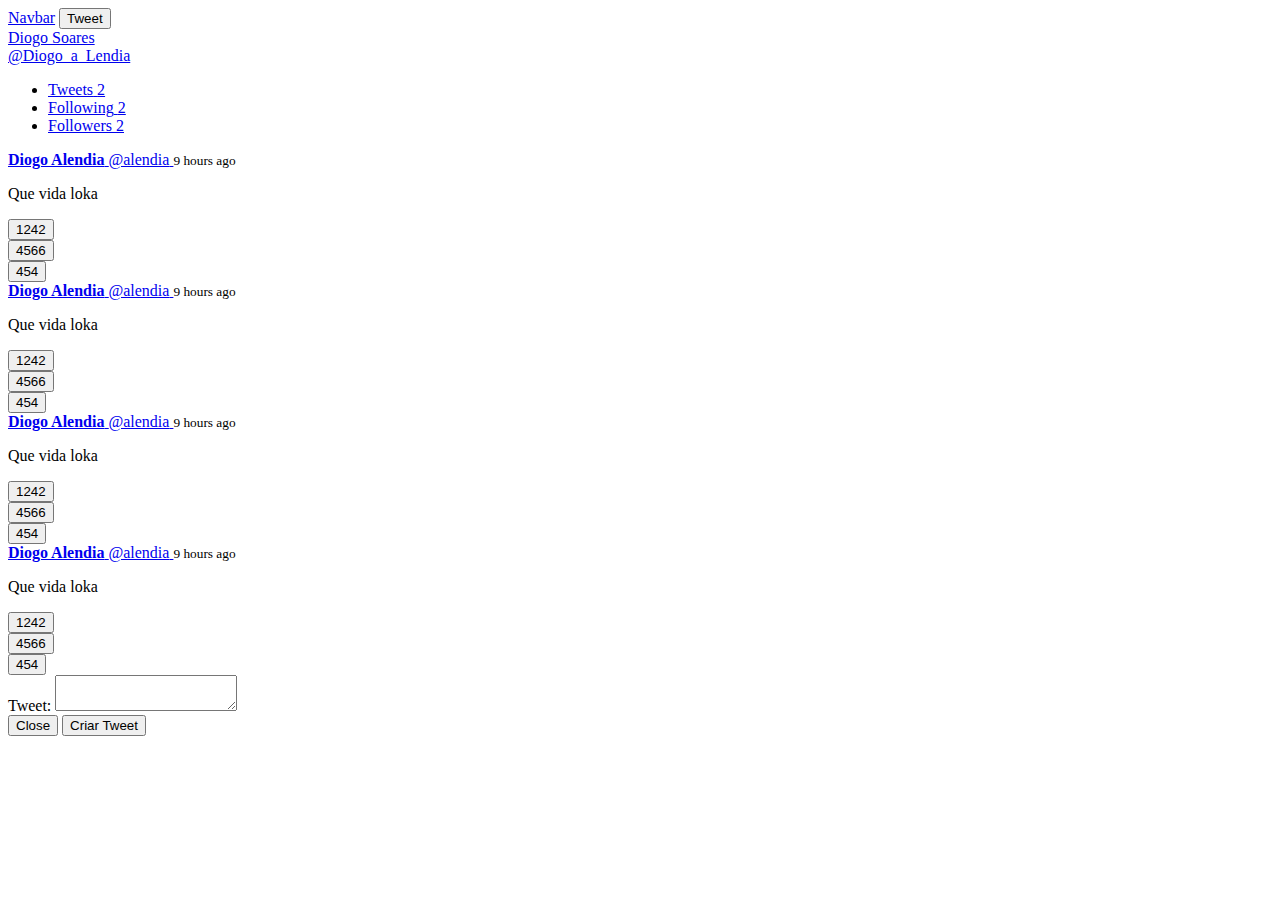
==== index.html @ d057025c "Add files via upload" ====
<!DOCTYPE html>
<html lang="pt-br">
  <head>
    <meta charset="UTF-8">
    <meta name="viewport" content="width=device-width, initial-scale=1, shrink-to-fit=no">
    <title>Aquele Twitter :D</title>
    <link rel="icon" href="favicon.ico" type="image/x-icon">
    <link rel="stylesheet" href="https://stackpath.bootstrapcdn.com/bootstrap/4.1.3/css/bootstrap.min.css" integrity="sha384-MCw98/SFnGE8fJT3GXwEOngsV7Zt27NXFoaoApmYm81iuXoPkFOJwJ8ERdknLPMO" crossorigin="anonymous">
    <link rel="stylesheet" href="https://use.fontawesome.com/releases/v5.2.0/css/all.css" integrity="sha384-hWVjflwFxL6sNzntih27bfxkr27PmbbK/iSvJ+a4+0owXq79v+lsFkW54bOGbiDQ" crossorigin="anonymous">
    <link rel="stylesheet" type="text/css" href="css/index.css">
  </head>
  <body>
    <nav class="navbar navbar-dark bg-primary">
      <div class="container">
        <a class="navbar-brand" href="#">Navbar</a>
        <button data-toggle="modal" data-target="#exampleModal" class="btn btn-outline-info bg-light">Tweet</button>
      </div>
    </nav>
    <main class="container">
      <div class="row main-container">
        <section class="col-lg-3">
          <div class="profile-card">
            <a class="profile-background" href="/Diogo_a_Lendia" tabindex="-1" aria-hidden="true" rel="noopener"></a>
            <div class="account-group">
              <div class="screen-name">
                <a class="screen-name-link" href="/Diogo_a_Lendia">Diogo Soares</a>
              </div>
              <span>
                <a class="screen-name-link" href="/Diogo_a_Lendia">
                  <span class="username" dir="ltr">
                    @Diogo_a_Lendia
                  </span>
                </a>
              </span>
            </div>

            <div class="status-card">
              <ul class="status-list">
                <li class="status-item">
                  <a class="status-link" href="/Diogo_a_Lendia">
                    <span class="label">Tweets</span>
                    <span class="value">2</span>
                  </a>
                </li>
                <li class="status-item">
                  <a class="status-link" href="/Diogo_a_Lendia">
                    <span class="label">Following</span>
                    <span class="value">2</span>
                  </a>
                </li>
                <li class="status-item">
                  <a class="status-link" href="/Diogo_a_Lendia">
                    <span class="label">Followers</span>
                    <span class="value">2</span>
                  </a>
                </li> 
              </ul>
            </div>
          </div>
        </section>
        <section id="timeline-content" class="col-lg-6 timeline-content">
          <div class="tweet">
            <div class="content">
              <div class="tweet-header">
                <a class="screen-name-link" href="/@alendia">
                  <strong>Diogo Alendia</strong>
                  <span class="username">@alendia</span>
                </a>
                <small class="time username">
                  <span>9 hours ago</span>
                </small>
              </div>
              <div class="tweet-body">
                <p class="tweet-text">
                  Que vida loka
                </p>
              </div>
              
              <div class="footer-actions" aria-label="Tweet actions">
                <div class="footer-action comment">
                  <button class="action-button action-comment" type="button">
                    <div class="icon-container" title="Comment">
                      <span class="icon far fa-comment"></span>
                    </div>
                    <span class="action-count">
                      <span class="action-value">1242</span>
                    </span>
                  </button>
                </div>

                <div class="footer-action reply">
                  <button class="action-button action-retweet" type="button">
                    <div class="icon-container" title="Retweet">
                      <span class="icon fas fa-retweet"></span>
                    </div>
                    <span class="action-count">
                      <span class="action-value">4566</span>
                    </span>
                  </button>
                </div>
                <div class="footer-action like">
                  <button class="action-button action-like" type="button">
                    <div class="icon-container" title="Like">
                      <span class="icon far fa-heart"></span>
                    </div>
                    <span class="action-count">
                      <span class="action-value">454</span>
                    </span>
                  </button>
                </div>
              </div>
            </div>
          </div>
          <div class="tweet">
            <div class="content">
              <div class="tweet-header">
                <a class="screen-name-link" href="/@alendia">
                  <strong>Diogo Alendia</strong>
                  <span class="username">@alendia</span>
                </a>
                <small class="time username">
                  <span>9 hours ago</span>
                </small>
              </div>
              <div class="tweet-body">
                <p class="tweet-text">
                  Que vida loka
                </p>
              </div>
              
              <div class="footer-actions" aria-label="Tweet actions">
                <div class="footer-action comment">
                  <button class="action-button action-comment" type="button">
                    <div class="icon-container" title="Comment">
                      <span class="icon far fa-comment"></span>
                    </div>
                    <span class="action-count">
                      <span class="action-value">1242</span>
                    </span>
                  </button>
                </div>

                <div class="footer-action reply">
                  <button class="action-button action-retweet" type="button">
                    <div class="icon-container" title="Retweet">
                      <span class="icon fas fa-retweet"></span>
                    </div>
                    <span class="action-count">
                      <span class="action-value">4566</span>
                    </span>
                  </button>
                </div>
                <div class="footer-action like">
                  <button class="action-button action-like" type="button">
                    <div class="icon-container" title="Like">
                      <span class="icon far fa-heart"></span>
                    </div>
                    <span class="action-count">
                      <span class="action-value">454</span>
                    </span>
                  </button>
                </div>
              </div>
            </div>
          </div>
          <div class="tweet">
            <div class="content">
              <div class="tweet-header">
                <a class="screen-name-link" href="/@alendia">
                  <strong>Diogo Alendia</strong>
                  <span class="username">@alendia</span>
                </a>
                <small class="time username">
                  <span>9 hours ago</span>
                </small>
              </div>
              <div class="tweet-body">
                <p class="tweet-text">
                  Que vida loka
                </p>
              </div>
              
              <div class="footer-actions" aria-label="Tweet actions">
                <div class="footer-action comment">
                  <button class="action-button action-comment" type="button">
                    <div class="icon-container" title="Comment">
                      <span class="icon far fa-comment"></span>
                    </div>
                    <span class="action-count">
                      <span class="action-value">1242</span>
                    </span>
                  </button>
                </div>

                <div class="footer-action reply">
                  <button class="action-button action-retweet" type="button">
                    <div class="icon-container" title="Retweet">
                      <span class="icon fas fa-retweet"></span>
                    </div>
                    <span class="action-count">
                      <span class="action-value">4566</span>
                    </span>
                  </button>
                </div>
                <div class="footer-action like">
                  <button class="action-button action-like" type="button">
                    <div class="icon-container" title="Like">
                      <span class="icon far fa-heart"></span>
                    </div>
                    <span class="action-count">
                      <span class="action-value">454</span>
                    </span>
                  </button>
                </div>
              </div>
            </div>
          </div>
          <div class="tweet">
            <div class="content">
              <div class="tweet-header">
                <a class="screen-name-link" href="/@alendia">
                  <strong>Diogo Alendia</strong>
                  <span class="username">@alendia</span>
                </a>
                <small class="time username">
                  <span>9 hours ago</span>
                </small>
              </div>
              <div class="tweet-body">
                <p class="tweet-text">
                  Que vida loka
                </p>
              </div>
              
              <div class="footer-actions" aria-label="Tweet actions">
                <div class="footer-action comment">
                  <button class="action-button action-comment" type="button">
                    <div class="icon-container" title="Comment">
                      <span class="icon far fa-comment"></span>
                    </div>
                    <span class="action-count">
                      <span class="action-value">1242</span>
                    </span>
                  </button>
                </div>

                <div class="footer-action reply">
                  <button class="action-button action-retweet" type="button">
                    <div class="icon-container" title="Retweet">
                      <span class="icon fas fa-retweet"></span>
                    </div>
                    <span class="action-count">
                      <span class="action-value">4566</span>
                    </span>
                  </button>
                </div>
                <div class="footer-action like">
                  <button class="action-button action-like" type="button">
                    <div class="icon-container" title="Like">
                      <span class="icon far fa-heart"></span>
                    </div>
                    <span class="action-count">
                      <span class="action-value">454</span>
                    </span>
                  </button>
                </div>
              </div>
            </div>
          </div> 
        </section>

        <div class="modal fade" id="exampleModal" tabindex="-1" aria-labelledby="exampleModalLabel" aria-hidden="true">
          <div class="modal-dialog">
            <div class="modal-content">
              <div class="modal-body">
                <form>
                  <div class="form-group">
                    <label for="message-text" class="col-form-label">Tweet:</label>
                    <textarea class="form-control" id="message-text"></textarea>
                  </div>
                </form>
              </div>
              <div class="modal-footer">
                <button type="button" class="btn btn-secondary" data-dismiss="modal">Close</button>
                <button id="btn-criar-tweet" type="button" class="btn btn-primary" data-dismiss="modal">Criar Tweet</button>
              </div>
            </div>
          </div>
        </div>
      </div>
    </main>

    <script>
      console.log("Antes do fetch");
      let url = "https://65f2497c034bdbecc7648b04.mockapi.io/api/v1/products";
      let printaJson = function(jsonConvertido) {
        console.log(jsonConvertido)
      }
      let deuBom = function(resposta) {
        console.log("Deu bom no fetch");
        resposta.json().then(printaJson);
      }
      let deuRuim = function(error) {
        console.log("Deu ruim no fetch");
      }
      fetch(url).then(deuBom).catch(deuRuim)
      console.log("depois do fetch");
    </script>
  </body>
</html>
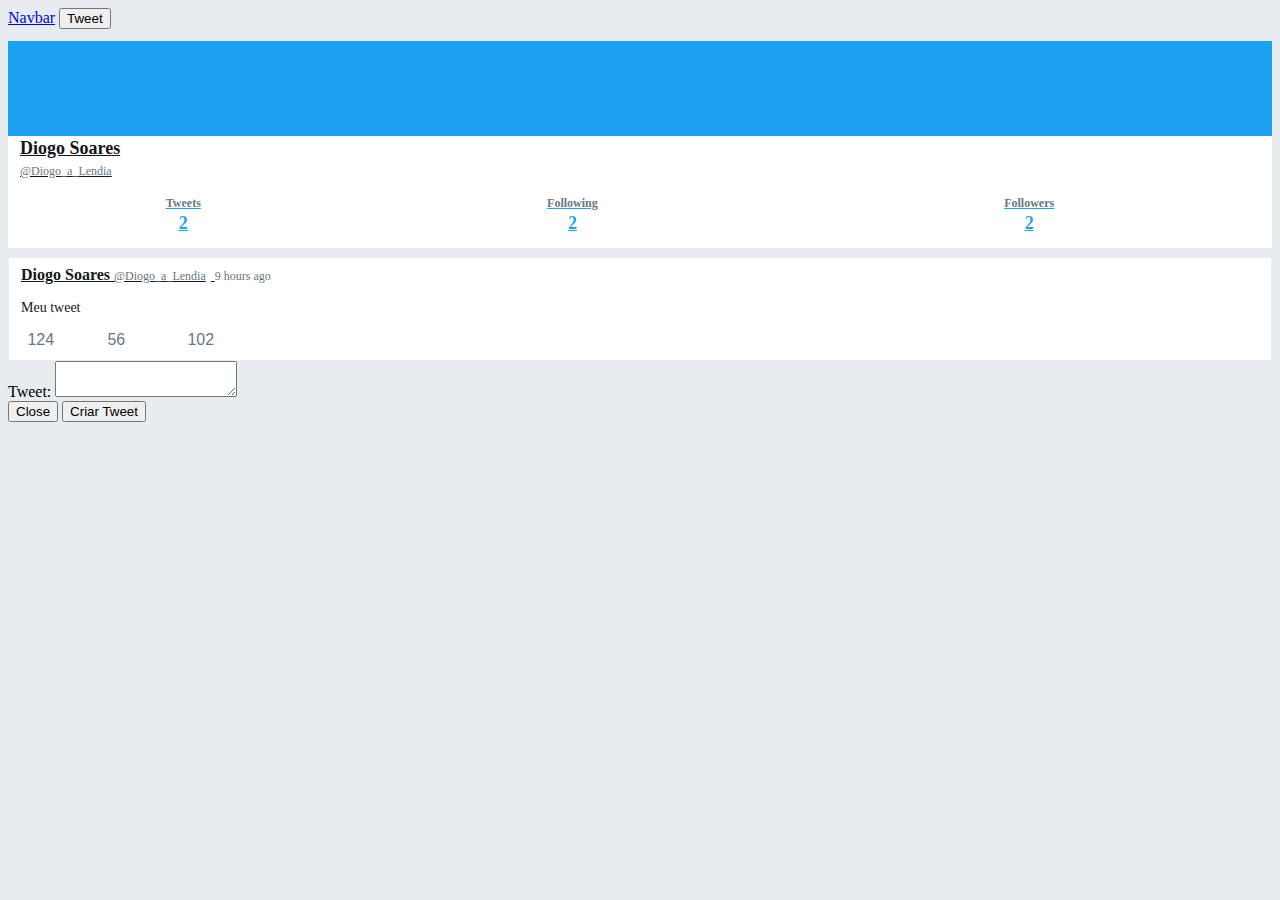
==== commit 0c59a417: "Add files via upload" ====
--- a/index.html
+++ b/index.html
@@ -62,9 +62,9 @@
           <div class="tweet">
             <div class="content">
               <div class="tweet-header">
-                <a class="screen-name-link" href="/@alendia">
-                  <strong>Diogo Alendia</strong>
-                  <span class="username">@alendia</span>
+                <a class="screen-name-link" href="/Diogo_a_Lendia">
+                  <strong>Diogo Soares</strong>
+                  <span class="username">@Diogo_a_Lendia</span>
                 </a>
                 <small class="time username">
                   <span>9 hours ago</span>
@@ -72,7 +72,7 @@
               </div>
               <div class="tweet-body">
                 <p class="tweet-text">
-                  Que vida loka
+                  Meu tweet
                 </p>
               </div>
               
@@ -83,7 +83,7 @@
                       <span class="icon far fa-comment"></span>
                     </div>
                     <span class="action-count">
-                      <span class="action-value">1242</span>
+                      <span class="action-value">124</span>
                     </span>
                   </button>
                 </div>
@@ -94,7 +94,7 @@
                       <span class="icon fas fa-retweet"></span>
                     </div>
                     <span class="action-count">
-                      <span class="action-value">4566</span>
+                      <span class="action-value">56</span>
                     </span>
                   </button>
                 </div>
@@ -104,163 +104,7 @@
                       <span class="icon far fa-heart"></span>
                     </div>
                     <span class="action-count">
-                      <span class="action-value">454</span>
-                    </span>
-                  </button>
-                </div>
-              </div>
-            </div>
-          </div>
-          <div class="tweet">
-            <div class="content">
-              <div class="tweet-header">
-                <a class="screen-name-link" href="/@alendia">
-                  <strong>Diogo Alendia</strong>
-                  <span class="username">@alendia</span>
-                </a>
-                <small class="time username">
-                  <span>9 hours ago</span>
-                </small>
-              </div>
-              <div class="tweet-body">
-                <p class="tweet-text">
-                  Que vida loka
-                </p>
-              </div>
-              
-              <div class="footer-actions" aria-label="Tweet actions">
-                <div class="footer-action comment">
-                  <button class="action-button action-comment" type="button">
-                    <div class="icon-container" title="Comment">
-                      <span class="icon far fa-comment"></span>
-                    </div>
-                    <span class="action-count">
-                      <span class="action-value">1242</span>
-                    </span>
-                  </button>
-                </div>
-
-                <div class="footer-action reply">
-                  <button class="action-button action-retweet" type="button">
-                    <div class="icon-container" title="Retweet">
-                      <span class="icon fas fa-retweet"></span>
-                    </div>
-                    <span class="action-count">
-                      <span class="action-value">4566</span>
-                    </span>
-                  </button>
-                </div>
-                <div class="footer-action like">
-                  <button class="action-button action-like" type="button">
-                    <div class="icon-container" title="Like">
-                      <span class="icon far fa-heart"></span>
-                    </div>
-                    <span class="action-count">
-                      <span class="action-value">454</span>
-                    </span>
-                  </button>
-                </div>
-              </div>
-            </div>
-          </div>
-          <div class="tweet">
-            <div class="content">
-              <div class="tweet-header">
-                <a class="screen-name-link" href="/@alendia">
-                  <strong>Diogo Alendia</strong>
-                  <span class="username">@alendia</span>
-                </a>
-                <small class="time username">
-                  <span>9 hours ago</span>
-                </small>
-              </div>
-              <div class="tweet-body">
-                <p class="tweet-text">
-                  Que vida loka
-                </p>
-              </div>
-              
-              <div class="footer-actions" aria-label="Tweet actions">
-                <div class="footer-action comment">
-                  <button class="action-button action-comment" type="button">
-                    <div class="icon-container" title="Comment">
-                      <span class="icon far fa-comment"></span>
-                    </div>
-                    <span class="action-count">
-                      <span class="action-value">1242</span>
-                    </span>
-                  </button>
-                </div>
-
-                <div class="footer-action reply">
-                  <button class="action-button action-retweet" type="button">
-                    <div class="icon-container" title="Retweet">
-                      <span class="icon fas fa-retweet"></span>
-                    </div>
-                    <span class="action-count">
-                      <span class="action-value">4566</span>
-                    </span>
-                  </button>
-                </div>
-                <div class="footer-action like">
-                  <button class="action-button action-like" type="button">
-                    <div class="icon-container" title="Like">
-                      <span class="icon far fa-heart"></span>
-                    </div>
-                    <span class="action-count">
-                      <span class="action-value">454</span>
-                    </span>
-                  </button>
-                </div>
-              </div>
-            </div>
-          </div>
-          <div class="tweet">
-            <div class="content">
-              <div class="tweet-header">
-                <a class="screen-name-link" href="/@alendia">
-                  <strong>Diogo Alendia</strong>
-                  <span class="username">@alendia</span>
-                </a>
-                <small class="time username">
-                  <span>9 hours ago</span>
-                </small>
-              </div>
-              <div class="tweet-body">
-                <p class="tweet-text">
-                  Que vida loka
-                </p>
-              </div>
-              
-              <div class="footer-actions" aria-label="Tweet actions">
-                <div class="footer-action comment">
-                  <button class="action-button action-comment" type="button">
-                    <div class="icon-container" title="Comment">
-                      <span class="icon far fa-comment"></span>
-                    </div>
-                    <span class="action-count">
-                      <span class="action-value">1242</span>
-                    </span>
-                  </button>
-                </div>
-
-                <div class="footer-action reply">
-                  <button class="action-button action-retweet" type="button">
-                    <div class="icon-container" title="Retweet">
-                      <span class="icon fas fa-retweet"></span>
-                    </div>
-                    <span class="action-count">
-                      <span class="action-value">4566</span>
-                    </span>
-                  </button>
-                </div>
-                <div class="footer-action like">
-                  <button class="action-button action-like" type="button">
-                    <div class="icon-container" title="Like">
-                      <span class="icon far fa-heart"></span>
-                    </div>
-                    <span class="action-count">
-                      <span class="action-value">454</span>
+                      <span class="action-value">102</span>
                     </span>
                   </button>
                 </div>
@@ -289,22 +133,22 @@
         </div>
       </div>
     </main>
+    <script src="js/main.js"></script>
 
-    <script>
-      console.log("Antes do fetch");
+
+    <script type="text/javascript">
       let url = "https://65f2497c034bdbecc7648b04.mockapi.io/api/v1/products";
-      let printaJson = function(jsonConvertido) {
-        console.log(jsonConvertido)
-      }
-      let deuBom = function(resposta) {
-        console.log("Deu bom no fetch");
-        resposta.json().then(printaJson);
-      }
-      let deuRuim = function(error) {
-        console.log("Deu ruim no fetch");
-      }
-      fetch(url).then(deuBom).catch(deuRuim)
-      console.log("depois do fetch");
+      let tweets = fetch(url);
+
+      tweets.then( (response) => {
+        console.log("response", response)
+        let json = response.json()
+        json.then((data) => {
+          console.log("data", data);
+        });
+      });
+      console.log("tweets", tweets);
+
     </script>
   </body>
 </html>
--- a/css/index.css
+++ b/css/index.css
@@ -0,0 +1,164 @@
+body {
+	background: #e6ecf0;
+}
+
+.main-container {
+	margin-top: 12px;
+}
+
+.username {
+	font-size: 12px;
+  padding-right: 5px;
+  color: #66757f;
+}
+
+.profile-card {
+	border: 1px solid #e6ecf0;
+  background: #fff;
+  background-clip: padding-box;
+  border: 0;
+  position: relative;
+  margin-bottom: 10px;
+}
+
+.account-group {
+	padding-left: 12px;
+}
+
+.status-card {
+	padding: 16px;
+}
+
+.status-list {
+	list-style: none;
+	box-sizing: border-box;
+  display: table;
+  margin: 0;
+  min-width: 100%;
+  padding: 0;
+  table-layout: fixed;
+}
+
+.status-item {
+  box-sizing: border-box;
+  line-height: 1;
+  overflow: hidden;
+  display: table-cell;
+  padding: 0;
+  vertical-align: bottom;
+}
+
+.status-link {
+	color: #1DA1F2;
+	display: block;
+	text-align: center;
+}
+
+.label {
+	color: #657786;
+  font-size: 12px;
+	font-weight: bold;
+	line-height: 16px;
+	display: block;
+}
+.value {
+	display: block;
+  font-size: 18px;
+  font-weight: bold;
+  padding-top: 3px;
+}
+
+.profile-background {
+	background-size: 100%;
+	height: 95px;
+	background-position: 0 50%;
+	width: 100%;
+	padding: 0;
+	background-color: #1DA1F2;
+	display: block;
+}
+
+.screen-name {
+	font-weight: bold;
+  font-size: 18px;
+  line-height: 25px;
+}
+
+.screen-name-link {
+	color: rgb(20, 23, 26);
+}
+
+.timeline-content {
+	margin: 0;
+	padding: 0;
+
+}
+
+.tweet {
+	background: #fff;
+  border-left: 1px solid #e6ecf0;
+  border-right: 1px solid #e6ecf0;
+  background-clip: padding-box;
+}
+
+.content {
+	border-bottom: 1px solid #e6ecf0;
+  cursor: pointer;
+  position: relative;
+  min-height: 52px;
+  padding: 8px 12px;
+}
+
+.tweet-body {
+	word-wrap: break-word;
+	font-size: 14px;
+  line-height: 20px;
+}
+
+.tweet-text {
+	color: rgb(20, 23, 26);
+}
+
+.footer-actions {
+	font-size: 0;
+  height: 18px;
+  line-height: 1;
+  margin-bottom: 2px;
+  margin-top: 10px;
+}
+
+.footer-action {
+	display: inline-block;
+  min-width: 80px;
+}
+
+.action-button {
+  color: #657786;
+  display: inline-block;
+  font-size: 16px;
+  line-height: 1;
+  padding: 0 2px;
+  position: relative;
+  border: 0;
+  background: transparent;
+  cursor: pointer;
+}
+
+.icon-container {
+	display: inline-block;
+  line-height: 0;
+  position: relative;
+  vertical-align: middle;
+  color: #657786;
+  font-size: 16px;
+}
+
+.icon {
+	font-size: 18px;
+  line-height: 18px;
+  background: transparent;
+  display: inline-block;
+  font-style: normal;
+  vertical-align: baseline;
+  position: relative;
+}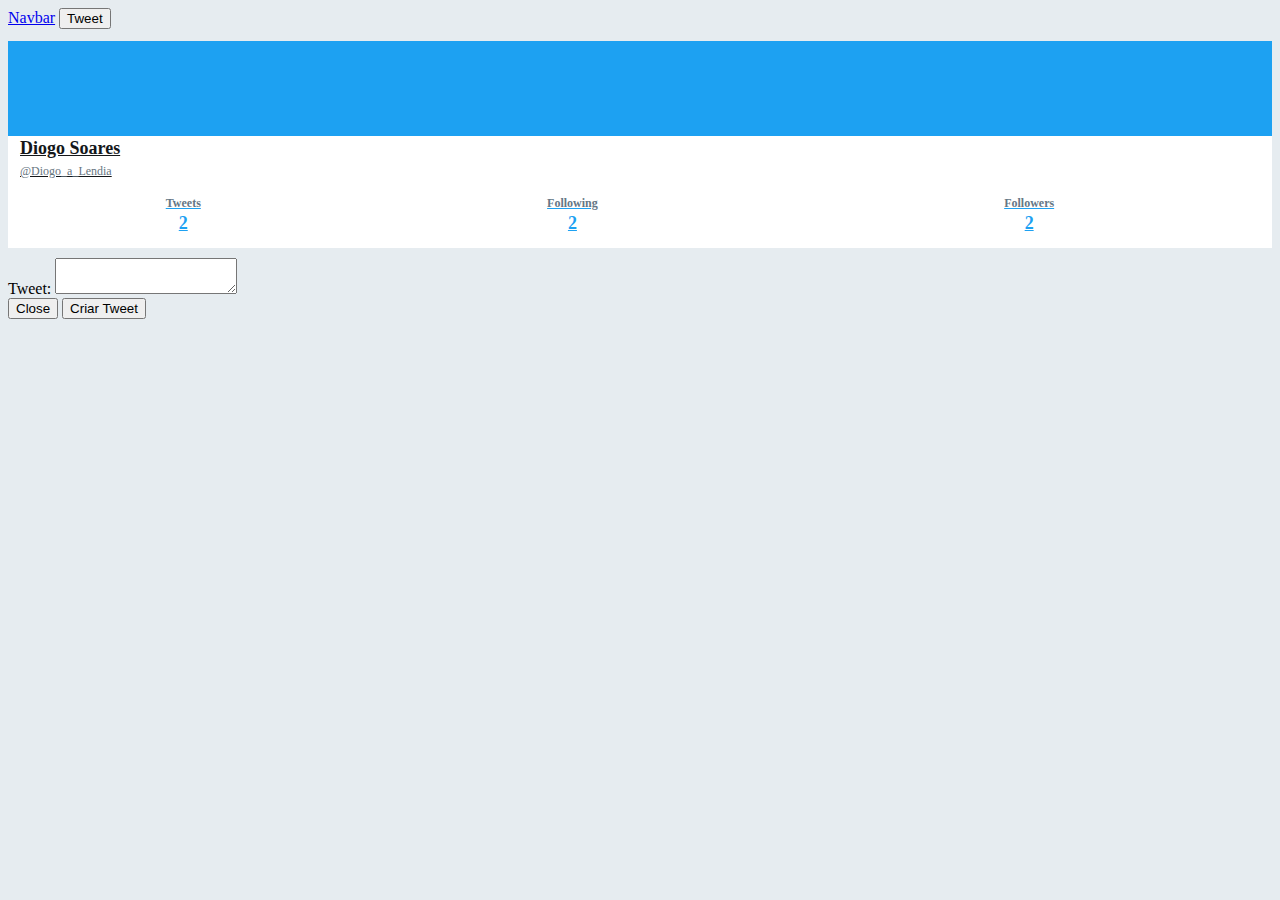
==== commit 08a3ffb7: "Add files via upload" ====
--- a/index.html
+++ b/index.html
@@ -13,7 +13,7 @@
     <nav class="navbar navbar-dark bg-primary">
       <div class="container">
         <a class="navbar-brand" href="#">Navbar</a>
-        <button data-toggle="modal" data-target="#exampleModal" class="btn btn-outline-info bg-light">Tweet</button>
+        <button id="new-tweet" class="btn btn-outline-info bg-light">Tweet</button>
       </div>
     </nav>
     <main class="container">
@@ -59,58 +59,7 @@
           </div>
         </section>
         <section id="timeline-content" class="col-lg-6 timeline-content">
-          <div class="tweet">
-            <div class="content">
-              <div class="tweet-header">
-                <a class="screen-name-link" href="/Diogo_a_Lendia">
-                  <strong>Diogo Soares</strong>
-                  <span class="username">@Diogo_a_Lendia</span>
-                </a>
-                <small class="time username">
-                  <span>9 hours ago</span>
-                </small>
-              </div>
-              <div class="tweet-body">
-                <p class="tweet-text">
-                  Meu tweet
-                </p>
-              </div>
-              
-              <div class="footer-actions" aria-label="Tweet actions">
-                <div class="footer-action comment">
-                  <button class="action-button action-comment" type="button">
-                    <div class="icon-container" title="Comment">
-                      <span class="icon far fa-comment"></span>
-                    </div>
-                    <span class="action-count">
-                      <span class="action-value">124</span>
-                    </span>
-                  </button>
-                </div>
-
-                <div class="footer-action reply">
-                  <button class="action-button action-retweet" type="button">
-                    <div class="icon-container" title="Retweet">
-                      <span class="icon fas fa-retweet"></span>
-                    </div>
-                    <span class="action-count">
-                      <span class="action-value">56</span>
-                    </span>
-                  </button>
-                </div>
-                <div class="footer-action like">
-                  <button class="action-button action-like" type="button">
-                    <div class="icon-container" title="Like">
-                      <span class="icon far fa-heart"></span>
-                    </div>
-                    <span class="action-count">
-                      <span class="action-value">102</span>
-                    </span>
-                  </button>
-                </div>
-              </div>
-            </div>
-          </div> 
+          
         </section>
 
         <div class="modal fade" id="exampleModal" tabindex="-1" aria-labelledby="exampleModalLabel" aria-hidden="true">
@@ -133,22 +82,14 @@
         </div>
       </div>
     </main>
-    <script src="js/main.js"></script>
 
+    <script src="https://cdn.jsdelivr.net/npm/jquery@3.5.1/dist/jquery.slim.min.js" integrity="sha384-DfXdz2htPH0lsSSs5nCTpuj/zy4C+OGpamoFVy38MVBnE+IbbVYUew+OrCXaRkfj" crossorigin="anonymous"></script>
+    <script src="https://cdn.jsdelivr.net/npm/bootstrap@4.6.2/dist/js/bootstrap.bundle.min.js" integrity="sha384-Fy6S3B9q64WdZWQUiU+q4/2Lc9npb8tCaSX9FK7E8HnRr0Jz8D6OP9dO5Vg3Q9ct" crossorigin="anonymous"></script>
+    <script src="js/views/TweetView.js"></script>
+    <script src="js/controllers/TweetController.js"></script>
 
     <script type="text/javascript">
-      let url = "https://65f2497c034bdbecc7648b04.mockapi.io/api/v1/products";
-      let tweets = fetch(url);
-
-      tweets.then( (response) => {
-        console.log("response", response)
-        let json = response.json()
-        json.then((data) => {
-          console.log("data", data);
-        });
-      });
-      console.log("tweets", tweets);
-
+      new TweetController("#timeline-content", "#new-tweet", "#btn-criar-tweet");
     </script>
   </body>
 </html>
